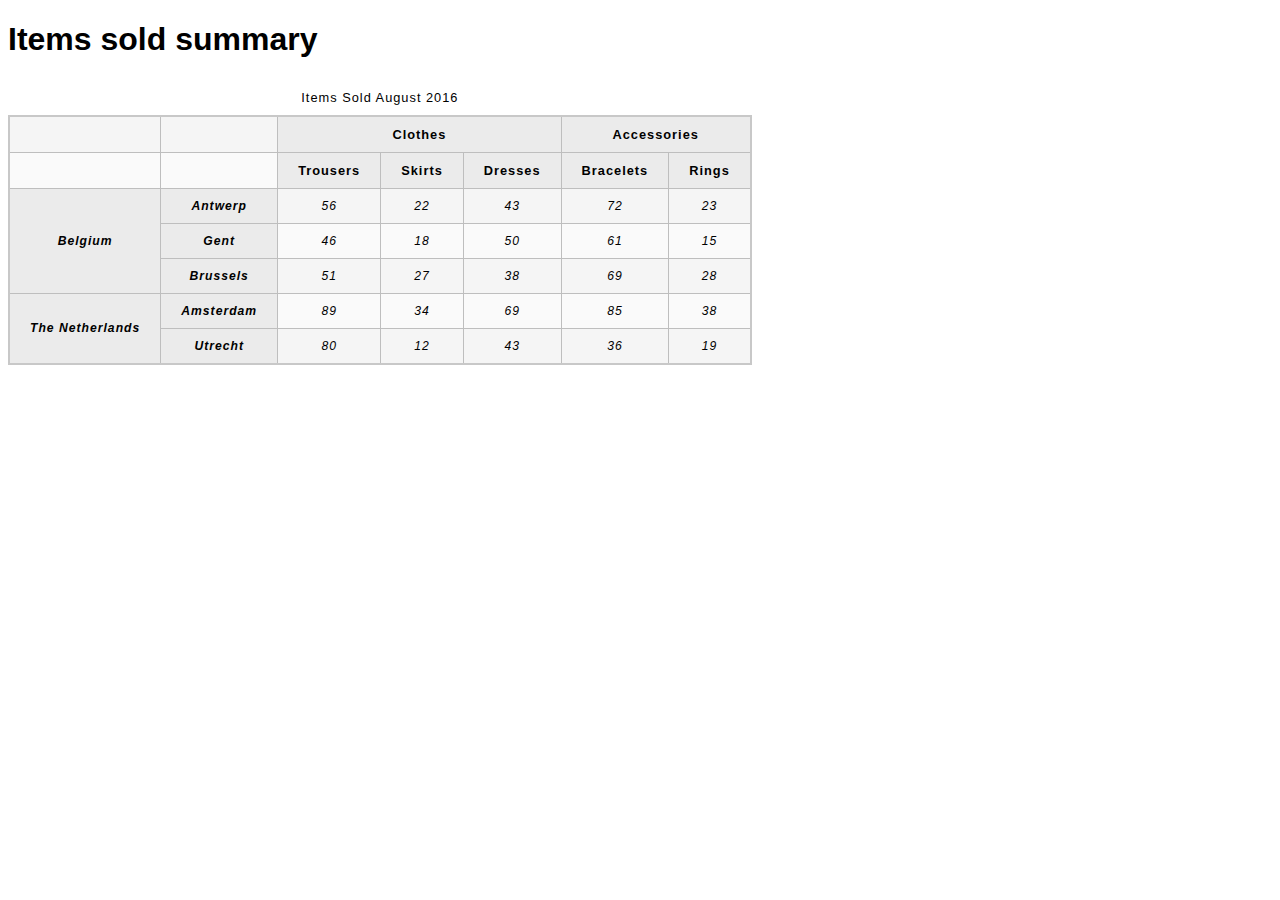
==== items-sold.html @ e7fc9e33 "Initial commit" ====
<!DOCTYPE html>
<html lang="en-us">
  <head>
    <meta charset="utf-8">
    <meta name="viewport" content="width=device-width">
    <title>Items sold summary</title>
    <link href="minimal-table.css" rel="stylesheet" type="text/css">
    <link rel="icon" href="https://fav.farm/✊">
  </head>

<body>
    <h1>Items sold summary</h1>

    <table>
      <caption>Items Sold August 2016</caption>
        <thead>
          <tr>
            <td>&nbsp;</td>
            <td>&nbsp;</td>
            <th scope="colgroup" colspan="3">Clothes</th>
            <th scope="colgroup" colspan="2">Accessories</th>
          </tr>
          <tr>
            <td>&nbsp;</td>
            <td>&nbsp;</td>
            <th scope="col">Trousers</th>
            <th scope="col">Skirts</th>
            <th scope="col">Dresses</th>
            <th scope="col">Bracelets</th>
            <th scope="col">Rings</th>
          </tr>
        </thead>
        <tbody>
          <tr>
            <th scope="rowgroup" rowspan="3">Belgium</th>
            <th scope="row">Antwerp</th>
            <td>56</td>
            <td>22</td>
            <td>43</td>
            <td>72</td>
            <td>23</td>
          </tr>
          <tr>
            <th scope="row">Gent</th>
            <td>46</td>
            <td>18</td>
            <td>50</td>
            <td>61</td>
            <td>15</td>
         </tr>
         <tr>
           <th scope="row">Brussels</th>
           <td>51</td>
           <td>27</td>
           <td>38</td>
           <td>69</td>
           <td>28</td>
         </tr>
         <tr>
           <th scope="rowgroup"rowspan="2">The Netherlands</th>
           <th scope="row">Amsterdam</th>
           <td>89</td>
           <td>34</td>
           <td>69</td>
           <td>85</td>
           <td>38</td>
         </tr>
         <tr>
           <th scope="row">Utrecht</th>
           <td>80</td>
           <td>12</td>
           <td>43</td>
           <td>36</td>
           <td>19</td>
         </tr>
       </tbody>
    </table>

</body>

</html>
---- minimal-table.css ----
html {
  font-family: sans-serif;
}

table {
  border-collapse: collapse;
  border: 2px solid rgb(200,200,200);
  letter-spacing: 1px;
  font-size: 0.8rem;
}

td, th {
  border: 1px solid rgb(190,190,190);
  padding: 10px 20px;
}

th {
  background-color: rgb(235,235,235);
}

td {
  text-align: center;
}

tr:nth-child(even) td {
  background-color: rgb(250,250,250);
}

tr:nth-child(odd) td {
  background-color: rgb(245,245,245);
}

caption {
  padding: 10px;
}

tbody {
  font-size: 95%;
  font-style: italic;
}

tfoot {
  font-weight: bold;
}

.style {
  border: 2px solid black;
}
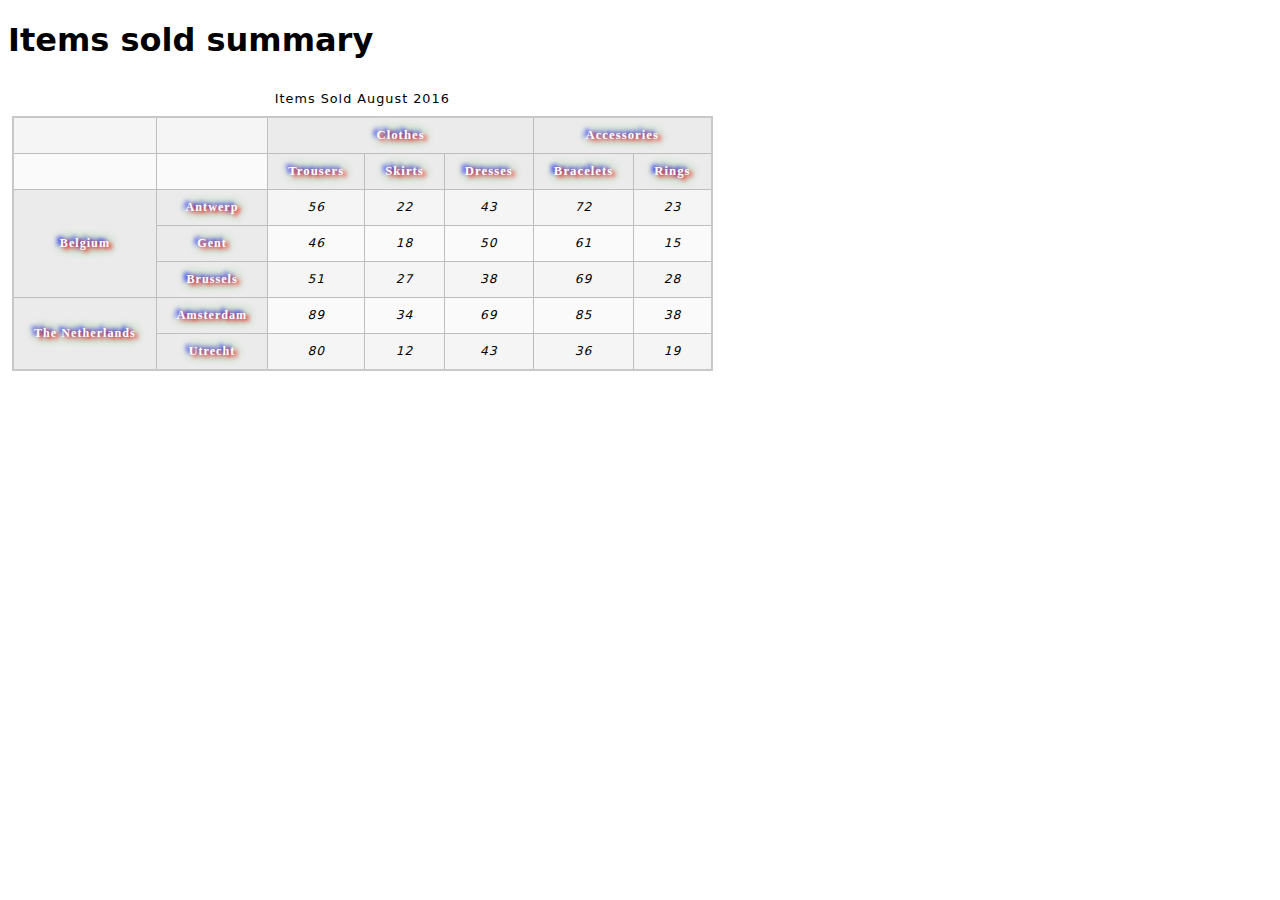
==== commit 909af639: "Playing around" ====
--- a/items-sold.html
+++ b/items-sold.html
@@ -4,6 +4,7 @@
     <meta charset="utf-8">
     <meta name="viewport" content="width=device-width">
     <title>Items sold summary</title>
+    <link href="https://necolas.github.io/normalize.css/latest/normalize.css" rel="stylesheet" type="text/css">
     <link href="minimal-table.css" rel="stylesheet" type="text/css">
     <link rel="icon" href="https://fav.farm/✊">
   </head>
@@ -75,7 +76,6 @@
          </tr>
        </tbody>
     </table>
-
 </body>
 
 </html>--- a/minimal-table.css
+++ b/minimal-table.css
@@ -1,5 +1,12 @@
+@import url(https://fontlibrary.org//face/gidole-regular);
+@font-face {
+  font-family: system-ui;
+  font-style: normal;
+  font-weight: 300;
+  src: local(".SFNSText-Light"), local(".HelveticaNeueDeskInterface-Light"), local(".LucidaGrandeUI"), local("Ubuntu Light"), local("Segoe UI Light"), local("Roboto-Light"), local("DroidSans"), local("Tahoma");
+}
 html {
-  font-family: sans-serif;
+  font-family: system-ui;
 }
 
 table {
@@ -7,6 +14,7 @@
   border: 2px solid rgb(200,200,200);
   letter-spacing: 1px;
   font-size: 0.8rem;
+  margin-left: 4px;
 }
 
 td, th {
@@ -16,6 +24,11 @@
 
 th {
   background-color: rgb(235,235,235);
+  font-family: 'GidoleRegular';
+  font-weight: bold;
+  font-style: normal;
+  text-shadow: 3px 2px 4px red, -3px -2px 4px blue, 1px 0 12px green;
+  color: white;
 }
 
 td {
